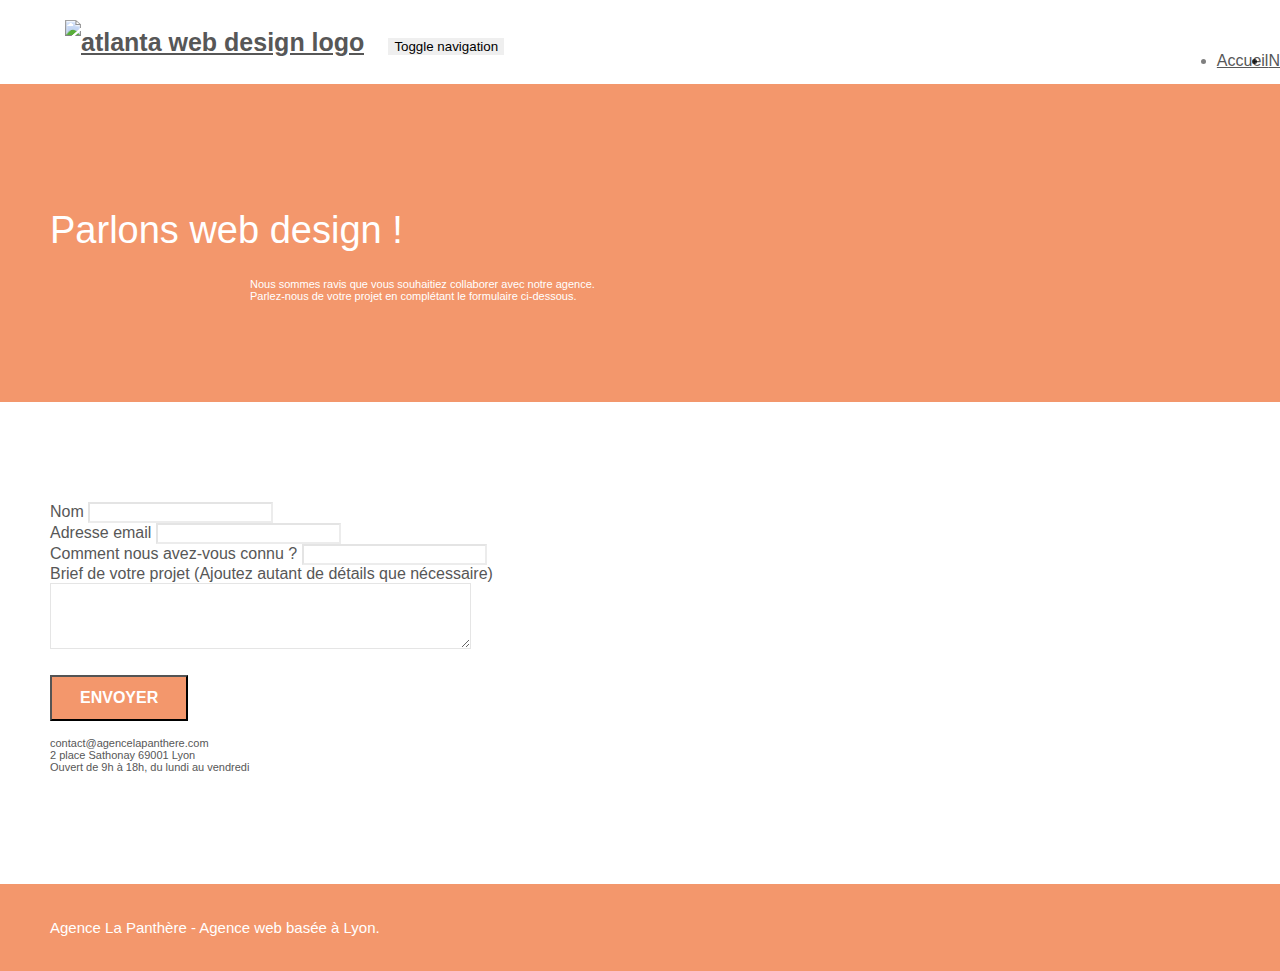
==== laPanthere_/page2.html @ 7c028f2c "a" ====
<!doctype html>
<html lang="Default">
<head>
	<title>La Panthère - Nous Contacter</title>
    <meta charset="utf-8">
    <meta name="keywords" content="">
    <meta name="description" content="La Panthère - Nous Contacter">
    <meta name="viewport" content="width=device-width, initial-scale=1.0, viewport-fit=cover">
    <link rel="shortcut icon" type="image/png" href="favicon.jpg">
    
	<link rel="stylesheet" type="text/css" href="./css/bootstrap.css">
	<link rel="stylesheet" type="text/css" href="style.css">
	<link rel="stylesheet" type="text/css" href="./css/font-awesome.css">
	<link rel="stylesheet" type="text/css" href="./css/et-line.css">
	
    
	<script src="./js/jquery-2.1.0.js"></script>
	<script src="./js/bootstrap.js"></script>
	<script src="./js/blocs.js"></script>
	<script src="./js/jqBootstrapValidation.js"></script>
	<script src="./js/formHandler.js"></script>

    
<!-- Analytics -->
 
<!-- Analytics END -->
    
</head>
<body>
<!-- Principal conteneur -->
<div class="page-container">
    
<!-- bloc-0 -->
<div class="bloc bgc-white l-bloc " id="bloc-0">
	<div class="container bloc-sm">
		<nav class="navbar row">
			<div class="navbar-header">
				<a class="navbar-brand" href="index.html"><img src="img/agence-la-panthere-monochrome.svg" alt="atlanta web design logo" height="40" /></a>
				<button id="nav-toggle" type="button" class="ui-navbar-toggle navbar-toggle" data-toggle="collapse" data-target=".navbar-1">
					<span class="sr-only">Toggle navigation</span><span class="icon-bar"></span><span class="icon-bar"></span><span class="icon-bar"></span>
				</button>
			</div>
			<div class="collapse navbar-collapse navbar-1 special-dropdown-nav">
				<ul class="site-navigation nav navbar-nav">
					<li>
						<a href="index.html">Accueil</a>
					</li>
					<li>
					</li>
					<li>
						<a href="page2.html">Nous contacter</a>
					</li>
				</ul>
			</div>
		</nav>
	</div>
</div>
<!-- bloc-0 END -->

<!-- bloc-6 -->
<div class="bloc bg-dots-bg bg-repeat bgc-atomic-tangerine d-bloc bloc-bg-texture texture-paper" id="bloc-6">
	<div class="container bloc-lg">
		<div class="row">
			<div class="col-sm-12">
				<h1 class="text-center hero-bloc-text tc-white">
					Parlons web design !
				</h1>
				<p class="text-center mg-lg tc-white tight-width-whitespace">
					Nous sommes ravis que vous souhaitiez collaborer avec notre agence.<br>
					Parlez-nous de votre projet en complétant le formulaire ci-dessous.
				</p>
			</div>
		</div>
	</div>
</div>
<!-- bloc-6 END -->

<!-- bloc-7 -->
<div class="bloc bgc-white l-bloc" id="bloc-7">
	<div class="container bloc-lg">
		<div class="row">
			<div class="col-sm-6">
				<form id="form_1" novalidate success-msg="Your message has been sent." fail-msg="Sorry it seems that our mail server is not responding, Sorry for the inconvenience!">
					<div class="form-group">
						<label>
							Nom
						</label>
						<input id="name" class="form-control" required />
					</div>
					<div class="form-group">
						<label>
							Adresse email
						</label>
						<input id="email" class="form-control" type="email" required />
					</div>
					<div class="form-group">
						<label>
							Comment nous avez-vous connu ?
						</label>
						<input class="form-control" type="email" required id="input_504" />
					</div>
					<div class="form-group">
						<label>
							Brief de votre projet (Ajoutez autant de détails que nécessaire)<br>
						</label><textarea id="message" class="form-control" rows="4" cols="50" required></textarea>
					</div> 
					<button class="bloc-button btn btn-lg btn-block cta-hero btn-atomic-tangerine" type="submit">
						Envoyer
					</button>
				</form>
			</div>
			<div class="col-sm-6">
				<p>
					contact@agencelapanthere.com<br>2 place Sathonay 69001 Lyon<br>Ouvert de 9h à 18h, du lundi au vendredi<br>
				</p>
			</div>
		</div>
	</div>
</div>
<!-- bloc-7 END -->

<!-- ScrollToTop Button -->
<button class="bloc-button btn btn-d scrollToTop" onclick="scrollToTarget('1')"><span class="fa fa-chevron-up"></span></button>
<!-- ScrollToTop Button END-->


<!-- Footer - bloc-8 -->
<footer class="bloc bgc-atomic-tangerine d-bloc" id="bloc-8">
	<div class="container bloc-sm">
		<div class="row">
			<div class="col-sm-12">
				<p class="text-center white">
					Agence La Panthère - Agence web basée à Lyon.<br>
				</p>
				<div class="row row-no-gutters social">
					<div class="col-sm-3">
						<div class="text-center">
							<a class="social" href="index.html"><span class="fa fa-twitter icon-md"></span></a>
						</div>
					</div>
					<div class="col-sm-3">
						<div class="text-center">
							<a class="social" href="index.html"><span class="fa fa-facebook icon-md"></span></a>
						</div>
					</div>
					<div class="col-sm-3">
						<div class="text-center">
							<a class="social" href="index.html"><span class="fa fa-dribbble icon-md"></span></a>
						</div>
					</div>
					<div class="col-sm-3">
						<div class="text-center">
							<a class="social" href="index.html"><span class="fa fa-instagram icon-md"></span></a>
						</div>
					</div>
				</div>
			</div>
		</div>
	</div>
</footer>
<!-- Footer - bloc-8 END -->

</div>
<!-- Principal conteneur END -->
    

</body>
</html>
---- laPanthere_/style.css ----
body {
    margin: 0;
    padding: 0;
    background: #FFF;
    overflow-x: hidden;
    -webkit-font-smoothing: antialiased;
    -moz-osx-font-smoothing: grayscale;
}
footer ul li {
    font-size:16px;
    padding: 5px;
}
a,
button {
    transition: all .3s ease-in-out;
    outline: none!important;
}

a:hover {
    text-decoration: none;
    cursor: pointer;
}

#page-loading-blocs-notifaction {
    position: fixed;
    top: 0;
    bottom: 0;
    width: 100%;
    z-index: 100000;
    background: #FFFFFF url("img/pageload-spinner.gif") no-repeat center center;
}

.bloc {
    width: 100%;
    clear: both;
    background: 50% 50% no-repeat;
    padding: 0 50px;
    -webkit-background-size: cover;
    -moz-background-size: cover;
    -o-background-size: cover;
    background-size: cover;
    position: relative;
}

.bloc .container {
    padding-left: 0;
    padding-right: 0;
}

.bloc-lg {
    padding: 100px 50px;
}

.bloc-md {
    padding: 50px;
}

.bloc-sm {
    padding: 20px 50px;
}

.bg-center,
.bg-l-edge,
.bg-r-edge,
.bg-t-edge,
.bg-b-edge,
.bg-tl-edge,
.bg-bl-edge,
.bg-tr-edge,
.bg-br-edge,
.bg-repeat {
    -webkit-background-size: auto!important;
    -moz-background-size: auto!important;
    -o-background-size: auto!important;
    background-size: auto!important;
}

.bg-repeat {
    background: repeat;
}

.bg-t-edge {
    background: top no-repeat;
}

.bloc-bg-texture::before {
    content: "";
    background-size: 2px 2px;
    position: absolute;
    top: 0;
    bottom: 0;
    left: 0;
    right: 0;
}

.texture-paper::before {
    background: url("img/texture-paper.png");
    background-size: 280px 280px;
}

.b-parallax {
    background-attachment: fixed;
}

.d-bloc {
    color: rgba(255, 255, 255, .7);
}

.d-bloc button:hover {
    color: rgba(255, 255, 255, .9);
}

.d-bloc .icon-round,
.d-bloc .icon-square,
.d-bloc .icon-rounded,
.d-bloc .icon-semi-rounded-a,
.d-bloc .icon-semi-rounded-b {
    border-color: rgba(255, 255, 255, .9);
}

.d-bloc .divider-h span {
    border-color: rgba(255, 255, 255, .2);
}

.d-bloc .a-btn,
.d-bloc .navbar a,
.d-bloc .navbar-brand,
.d-bloc a .icon-sm,
.d-bloc a .icon-md,
.d-bloc a .icon-lg,
.d-bloc a .icon-xl,
.d-bloc h1 a,
.d-bloc h2 a,
.d-bloc h3 a,
.d-bloc h4 a,
.d-bloc h5 a,
.d-bloc h6 a,
.d-bloc p a {
    color: rgba(255, 255, 255, .6);
}

.d-bloc .a-btn:hover,
.d-bloc .navbar a:hover,
.d-bloc .navbar-brand:hover,
.d-bloc a:hover .icon-sm,
.d-bloc a:hover .icon-md,
.d-bloc a:hover .icon-lg,
.d-bloc a:hover .icon-xl,
.d-bloc h1 a:hover,
.d-bloc h2 a:hover,
.d-bloc h3 a:hover,
.d-bloc h4 a:hover,
.d-bloc h5 a:hover,
.d-bloc h6 a:hover,
.d-bloc p a:hover {
    color: rgba(255, 255, 255, 1);
}

.d-bloc .navbar-toggle .icon-bar {
    background: rgba(255, 255, 255, 1);
}

.d-bloc .btn-wire,
.d-bloc .btn-wire:hover {
    color: rgba(255, 255, 255, 1);
    border-color: rgba(255, 255, 255, 1);
}

.d-bloc .panel {
    color: rgba(0, 0, 0, .5);
}

.d-bloc .panel button:hover {
    color: rgba(0, 0, 0, .7);
}

.d-bloc .panel icon {
    border-color: rgba(0, 0, 0, .7);
}

.d-bloc .panel .divider-h span {
    border-color: rgba(0, 0, 0, .1);
}

.d-bloc .panel .a-btn {
    color: rgba(0, 0, 0, .6);
}

.d-bloc .panel .a-btn:hover {
    color: rgba(0, 0, 0, 1);
}

.d-bloc .panel .btn-wire,
.d-bloc .panel .btn-wire:hover {
    color: rgba(0, 0, 0, .7);
    border-color: rgba(0, 0, 0, .3);
}

.d-bloc .panel,
.l-bloc {
    color: rgba(0, 0, 0, .5);
}

.d-bloc .panel button:hover,
.l-bloc button:hover {
    color: rgba(0, 0, 0, .7);
}

.l-bloc .icon-round,
.l-bloc .icon-square,
.l-bloc .icon-rounded,
.l-bloc .icon-semi-rounded-a,
.l-bloc .icon-semi-rounded-b {
    border-color: rgba(0, 0, 0, .7);
}

.d-bloc .panel .divider-h span,
.l-bloc .divider-h span {
    border-color: rgba(0, 0, 0, .1);
}

.d-bloc .panel .a-btn,
.l-bloc .a-btn,
.l-bloc .navbar a,
.l-bloc .navbar-brand,
.l-bloc a .icon-sm,
.l-bloc a .icon-md,
.l-bloc a .icon-lg,
.l-bloc a .icon-xl,
.l-bloc h1 a,
.l-bloc h2 a,
.l-bloc h3 a,
.l-bloc h4 a,
.l-bloc h5 a,
.l-bloc h6 a,
.l-bloc p a {
    color: rgba(0, 0, 0, .6);
}

.d-bloc .panel .a-btn:hover,
.l-bloc .a-btn:hover,
.l-bloc .navbar a:hover,
.l-bloc .navbar-brand:hover,
.l-bloc a:hover .icon-sm,
.l-bloc a:hover .icon-md,
.l-bloc a:hover .icon-lg,
.l-bloc a:hover .icon-xl,
.l-bloc h1 a:hover,
.l-bloc h2 a:hover,
.l-bloc h3 a:hover,
.l-bloc h4 a:hover,
.l-bloc h5 a:hover,
.l-bloc h6 a:hover,
.l-bloc p a:hover {
    color: rgba(0, 0, 0, 1);
}

.l-bloc .navbar-toggle .icon-bar {
    color: rgba(0, 0, 0, .6);
}

.d-bloc .panel .btn-wire,
.d-bloc .panel .btn-wire:hover,
.l-bloc .btn-wire,
.l-bloc .btn-wire:hover {
    color: rgba(0, 0, 0, .7);
    border-color: rgba(0, 0, 0, .3);
}

.voffset {
    margin-top: 30px;
}

.voffset-lg {
    margin-top: 80px;
}

.row-no-gutters {
    margin-right: 0;
    margin-left: 0;
}

.row.row-no-gutters > [class^="col-"],
.row.row-no-gutters > [class*=" col-"] {
    padding-right: 0;
    padding-left: 0;
}

#bloc-1-hero h1 {
    font-size: 32px;
}

.navbar {
    margin-bottom: 0;
    z-index: 1;
}

.navbar-brand {
    height: auto;
    padding: 3px 15px;
    font-size: 25px;
    font-weight: normal;
    font-weight: 600;
    line-height: 44px;
}

.navbar-brand img {
    max-height: 200px;
    margin: 0 5px 0 0;
    display: inline;
}

.navbar-brand img[src$=svg] {
    min-width: 100px;
}

.nav-center .navbar-brand img {
    margin: 0;
}

.navbar .nav {
    padding-top: 2px;
    margin-right: -16px;
    float: right;
    z-index: 1;
}

.nav > li {
    float: left;
    margin-top: 4px;
    font-size: 16px;
}

.navbar-nav .open .dropdown-menu > li > a {
    text-align: inherit;
}

.nav > li a:hover,
.nav > li a:focus {
    background: transparent;
}

.navbar-toggle {
    margin: 10px 10px 0 0;
    border: 0px;
}

.navbar-toggle:hover {
    background: transparent!important;
}

.navbar-toggle .icon-bar {
    background-color: rgba(0, 0, 0, .5);
    width: 26px;
}

.nav-invert .navbar .nav {
    float: left;
}

.nav-invert .navbar-header,
.nav-invert .navbar-brand {
    float: right;
    position: relative;
    z-index: 2;
}

@media (min-width: 768px) {
    .site-navigation {
        position: absolute;
        top: 50%;
        right: 20px;
        transform: translate(0, -50%);
        -webkit-transform: translateY(-50%);
    }
    .nav > li .dropdown-menu a,
    .nav > li .dropdown-menu a:hover {
        color: #484848;
    }
    .nav-invert .site-navigation {
        left: 0;
        right: 0;
    }
    .nav-center {
        text-align: center;
    }
    .nav-center .navbar-header {
        width: 100%;
    }
    .nav-center .navbar-header,
    .nav-center .navbar-brand,
    .nav-center .nav > li {
        float: none;
        display: inline-block;
    }
    .nav-center .site-navigation {
        position: relative;
        width: 100%;
        right: 0;
        margin-right: 0px;
        margin-top: 20px;
    }
    .nav-center.mini-nav .navbar-toggle {
        float: none;
        margin: 10px auto 0;
    }
}

.nav > li > .dropdown a {
    background: none!important;
    display: block;
    padding: 14px 15px;
}

nav .caret {
    margin: 0 5px;
}

.dropdown-menu .dropdown-menu {
    top: -8px;
    left: 100%;
}

.dropdown-menu .dropmenu-flow-right {
    top: 100%;
    left: 0;
    margin-left: -1px;
    border-top-left-radius: 0;
    border-top-right-radius: 0;
}

.dropdown-menu .dropdown span {
    border: 4px solid black;
    border-top-color: transparent;
    border-right-color: transparent;
    border-bottom-color: transparent;
    margin: 6px -5px 0 0!important;
    float: right;
}

.mg-md {
    margin-top: 10px;
    margin-bottom: 20px;
}

.mg-lg {
    margin-top: 10px;
    margin-bottom: 40px;
}

.btn {
    margin: 0 5px 5px 0;
}

.btn.pull-right {
    margin: 0 0 5px 5px;
}

.btn-d,
.btn-d:hover,
.btn-d:focus {
    color: #FFF;
    background: rgba(0, 0, 0, .3);
}

button {
    outline: none!important;
}

.btn-rd {
    border-radius: 40px;
}

.btn-clean {
    border: 1px solid rgba(0, 0, 0, .08);
    border-bottom-color: rgba(0, 0, 0, .1);
    text-shadow: 0 1px 0 rgba(0, 0, 1, .1);
    box-shadow: 0 1px 3px rgba(0, 0, 1, .25), inset 0 1px 0 0 rgba(255, 255, 255, .15);
}

.icon-md {
    font-size: 30px!important;
}

.icon-lg {
    font-size: 60px!important;
}

.sm-shadow {
    text-shadow: 0 1px 2px rgba(0, 0, 0, .3);
}

.panel-sq,
.panel-sq .panel-heading,
.panel-sq .panel-footer {
    border-radius: 0;
}

.panel-rd {
    border-radius: 30px;
}

.panel-rd .panel-heading {
    border-radius: 29px 29px 0 0;
}

.panel-rd .panel-footer {
    border-radius: 0 0 29px 29px;
}

.form-control {
    border-color: rgba(0, 0, 0, .1);
    box-shadow: none;
}

.scrollToTop {
    width: 40px;
    height: 40px;
    position: fixed;
    bottom: 20px;
    right: 20px;
    opacity: 0;
    z-index: 500;
    transition: all .3s ease-in-out;
}

.scrollToTop span {
    margin-top: 6px;
}

.showScrollTop {
    font-size: 14px;
    opacity: 1;
}

a[data-lightbox] {
    position: relative;
    display: block;
    text-align: center;
}

a[data-lightbox]:hover::before {
    content: "+";
    font-family: "HelveticaNeue-Light", "Helvetica Neue Light", "Helvetica Neue", Helvetica, Arial;
    font-size: 32px;
    width: 50px;
    height: 50px;
    margin-left: -25px;
    border-radius: 50%;
    background: rgba(0, 0, 0, .6);
    color: #FFF;
    font-weight: 100;
    z-index: 1;
    position: absolute;
    top: 50%;
    transform: translateY(-50%);
    -webkit-transform: translateY(-50%);
}

a[data-lightbox]:hover img {
    opacity: 0.6;
    -webkit-animation-fill-mode: none;
    animation-fill-mode: none;
}

#lightbox-modal {
    display: flex;
    align-items: center;
}

#lightbox-modal .modal-dialog {
    width: 90%;
    max-width: 900px;
    margin: 0 auto 0;
}

#lightbox-modal .modal-dialog img {
    max-height: 90vh;
    margin: 0 auto;
}

.lightbox-caption {
    padding: 20px;
    color: #FFF;
    background: rgba(0, 0, 0, .5);
    position: absolute;
    left: 15px;
    right: 15px;
    bottom: 5px;
}

.close-lightbox {
    color: #FFF;
    font-size: 30px;
    position: absolute;
    top: 20px;
    right: 20px;
    z-index: 20;
    background: rgba(0, 0, 0, .5);
    border: none;
    line-height: 30px;
    padding: 0 9px 5px;
    opacity: 0.3;
}

.close-lightbox:hover,
.next-lightbox:hover,
.prev-lightbox:hover {
    opacity: 1.0;
    color: #FFF;
}

.next-lightbox,
.prev-lightbox {
    font-size: 20px;
    color: rgba(255, 255, 255, .9);
    background: rgba(0, 0, 0, .5);
    transition: all .2s ease-in-out;
    position: absolute;
    top: 45%;
    z-index: 1;
    opacity: 0.4;
}

.next-lightbox {
    padding: 6px 8px 1px 13px;
    right: 25px;
}

.prev-lightbox {
    padding: 6px 13px 1px 10px;
    left: 25px;
}

.snapshot-lb .modal-body {
    padding-bottom: 45px;
}

.snapshot-lb .lightbox-caption {
    padding: 0;
    color: rgba(0, 0, 0, .5);
    background: none;
}

h1,
h2,
h3,
h4,
h5,
h6,
p,
label,
.btn,
a {
    font-family: "helvetica";
    font-weight: 400;
    color: #575757!important;
}

.container {
    max-width: 1000px;
}

.hero-bloc-text {
    font-size: 38px;
}

.hero-bloc-text-sub {
    font-size: 36px;
}

.statement-bloc-text {
    line-height: 26px;
    font-style: italic;
    font-size: 20px;
    text-align: center;
    font-weight: lighter;
    max-width: 520px;
    margin: auto auto auto auto;
}

p {
    font-size: 11px;
}

.tight-width-whitespace {
    max-width: 600px;
    margin: auto auto auto auto;
}

.h1 {
    font-size: 20px;
    font-family: "Open Sans";
}

.cta-hero {
    margin-top: 22px;
    color: #FFFFFF!important;
    text-transform: uppercase;
    padding: 12px 28px 12px 28px;
    font-size: 16px;
    font-weight: 700;
}

.social {
    max-width: 400px;
    margin: auto auto auto auto;
}

h2 {
    font-size: 22px;
    line-height: 1.4em;
}

h3 {
    font-size: 15px;
    text-transform: uppercase;
    font-weight: 700;
    color: #333333!important;
}

.med-width-whitespace {
    max-width: 800px;
    margin: auto auto auto auto;
    box-shadow: 0px 0px 0px #000000;
}

h1 {
    color: #333333!important;
}

h4 {
    color: #333333!important;
}

.icons {
    margin-bottom: 14px;
    margin-top: 24px;
}

.white {
    color: #FFFFFF!important;
    font-size: 15px;
}

.portfolio-thumb {
    margin-bottom: 24px;
}

.portfolio-row {
    margin-bottom: 44px;
    margin-top: 50px;
}

.avatar {
    box-shadow: 0px 4px 9px rgba(0, 0, 0, 0.3);
}

.black-background {
    background-color: rgba(165, 147, 99, 0.7);
    padding: 40px 40px 40px 40px;
}

.bold-link {
    font-weight: 900;
    text-decoration: underline!important;
    font-size: 17px;
}

.bgc-white {
    background-color: #FFFFFF;
}

.bgc-dark-slate-blue {
    background-color: #364577;
}

.bgc-atomic-tangerine {
    background-color: #F3976C;
}

.tc-white {
    color: white!important;
}

.btn-atomic-tangerine {
    background: #F3976C;
    color: #FFFFFF!important;
}

.btn-atomic-tangerine:hover {
    background: #c27956!important;
    color: #FFFFFF!important;
}

.ltc-white {
    color: #FFFFFF!important;
}

.ltc-white:hover {
    color: #cccccc!important;
}

.ltc-atomic-tangerine {
    color: #F3976C!important;
}

.ltc-atomic-tangerine:hover {
    color: #c27956!important;
}

.icon-dark-slate-blue {
    color: #364577!important;
    border-color: #364577!important;
}

.bg-dots-bg {
    background-image: url("img/dots-bg.png");
}

.bg-lines-h2-bg {
    background-image: url("img/lines-h2-bg.png");
}

.bg-banniere {
    background-image: url("img/agence-la-panthere.jpg");
}

.bg-presentation {
    background-image: url("img/image-de-presentation.bmp");
}

@media (max-width: 1024px) {
    .bloc {
        padding-left: 20px;
        padding-right: 20px;
    }
    .bloc.full-width-bloc,
    .bloc-tile-2.full-width-bloc .container,
    .bloc-tile-3.full-width-bloc .container,
    .bloc-tile-4.full-width-bloc .container {
        padding-left: 0;
        padding-right: 0;
    }
}

@media (max-width: 992px) and (min-width: 768px) {
    .navbar .nav {
        max-width: 80%
    }
    .nav-center.navbar .nav {
        max-width: 100%
    }
}

@media only screen and (min-device-width: 768px) and (max-device-width: 1024px) and (orientation: landscape) {
    .b-parallax {
        background-attachment: scroll;
    }
}

@media only screen and (min-device-width: 1024px) and (max-device-width: 1366px) and (-webkit-min-device-pixel-ratio: 1.5) {
    .b-parallax {
        background-attachment: scroll;
    }
}

@media (max-width: 991px) {
    .container {
        width: 100%;
    }
    .b-parallax {
        background-attachment: scroll;
    }
    .page-container,
    #hero-bloc {
        overflow-x: hidden;
        position: relative;
    }
    .bloc {
        padding-left: constant(safe-area-inset-left);
        padding-right: constant(safe-area-inset-right);
    }
    .bloc-group,
    .bloc-group .bloc {
        display: block;
        width: 100%;
    }
    .bloc-fill-screen .fill-bloc-top-edge,
    .bloc-fill-screen .fill-bloc-bottom-edge {
        padding: 0 20px;
        padding-left: constant(safe-area-inset-left);
        padding-right: constant(safe-area-inset-right);
    }
}

@media (max-width: 767px) {
    .page-container {
        overflow-x: hidden;
        position: relative;
    }
    h1,
    h2,
    h3,
    h4,
    h5,
    h6,
    p,
    #disqus_thread {
        padding-left: 10px!important;
        padding-right: 10px!important;
    }
    .b-parallax {
        background-attachment: scroll;
    }
    .navbar .nav {
        padding-top: 0;
        border-top: 1px solid rgba(0, 0, 0, .2);
        float: none!important;
    }
    .navbar.row {
        margin-left: 0;
        margin-right: 0;
    }
    .site-navigation {
        position: inherit;
        transform: none;
        -webkit-transform: none;
        -ms-transform: none;
    }
    .nav > li {
        margin-top: 0;
        border-bottom: 1px solid rgba(0, 0, 0, .1);
        background: rgba(0, 0, 0, .05);
        text-align: left;
        padding-left: 15px;
        width: 100%;
    }
    .nav > li:hover {
        background: rgba(0, 0, 0, .08);
    }
    .dropdown .dropdown a .caret {
        float: none;
        margin: 5px 0 0 10px!important;
        border: 4px solid black;
        border-bottom-color: transparent;
        border-right-color: transparent;
        border-left-color: transparent;
    }
    #hero-bloc .navbar .nav {
        background: rgba(0, 0, 0, .8);
    }
    #hero-bloc .navbar .nav a {
        color: rgba(255, 255, 255, .6);
    }
    .hero {
        padding: 50px 0;
    }
    .hero-nav {
        left: -1px;
        right: -1px;
    }
    .navbar-collapse {
        padding: 0;
        overflow-x: hidden;
        -webkit-box-shadow: none;
        box-shadow: none;
    }
    .navbar-brand img {
        max-height: 40px;
        width: auto;
    }
    .nav-invert .navbar-header {
        float: none;
        width: 100%;
    }
    .nav-invert .navbar-toggle {
        float: left;
        margin-left: 10px;
    }
    .bloc {
        padding-left: 0;
        padding-right: 0;
    }
    .bloc-xxl,
    .bloc-xl,
    .bloc-lg {
        padding: 40px 0;
    }
    .bloc-sm,
    .bloc-md {
        padding-left: 0;
        padding-right: 0;
    }
    .bloc-tile-2 .container,
    .bloc-tile-3 .container,
    .bloc-tile-4 .container,
    .bloc-fill-screen .fill-bloc-top-edge,
    .bloc-fill-screen .fill-bloc-bottom-edge {
        padding-left: 0;
        padding-right: 0;
    }
    .a-block {
        padding: 0 10px;
    }
    .btn-dwn {
        display: none;
    }
    .voffset {
        margin-top: 5px;
    }
    .voffset-md {
        margin-top: 20px;
    }
    .voffset-lg {
        margin-top: 30px;
    }
    form {
        padding: 5px;
    }
    .close-lightbox {
        display: inline-block;
    }
    .blocsapp-device-iphone5 {
        background-size: 216px 425px;
        padding-top: 60px;
        width: 216px;
        height: 425px;
    }
    .blocsapp-device-iphone5 img {
        width: 180px;
        height: 320px;
    }
}

@media (max-width: 400px) {
    .bloc {
        padding-left: 0;
        padding-right: 0;
    }
}

@media (max-width: 767px) {
    .bloc-mob-center-text {
        text-align: center;
    }
}
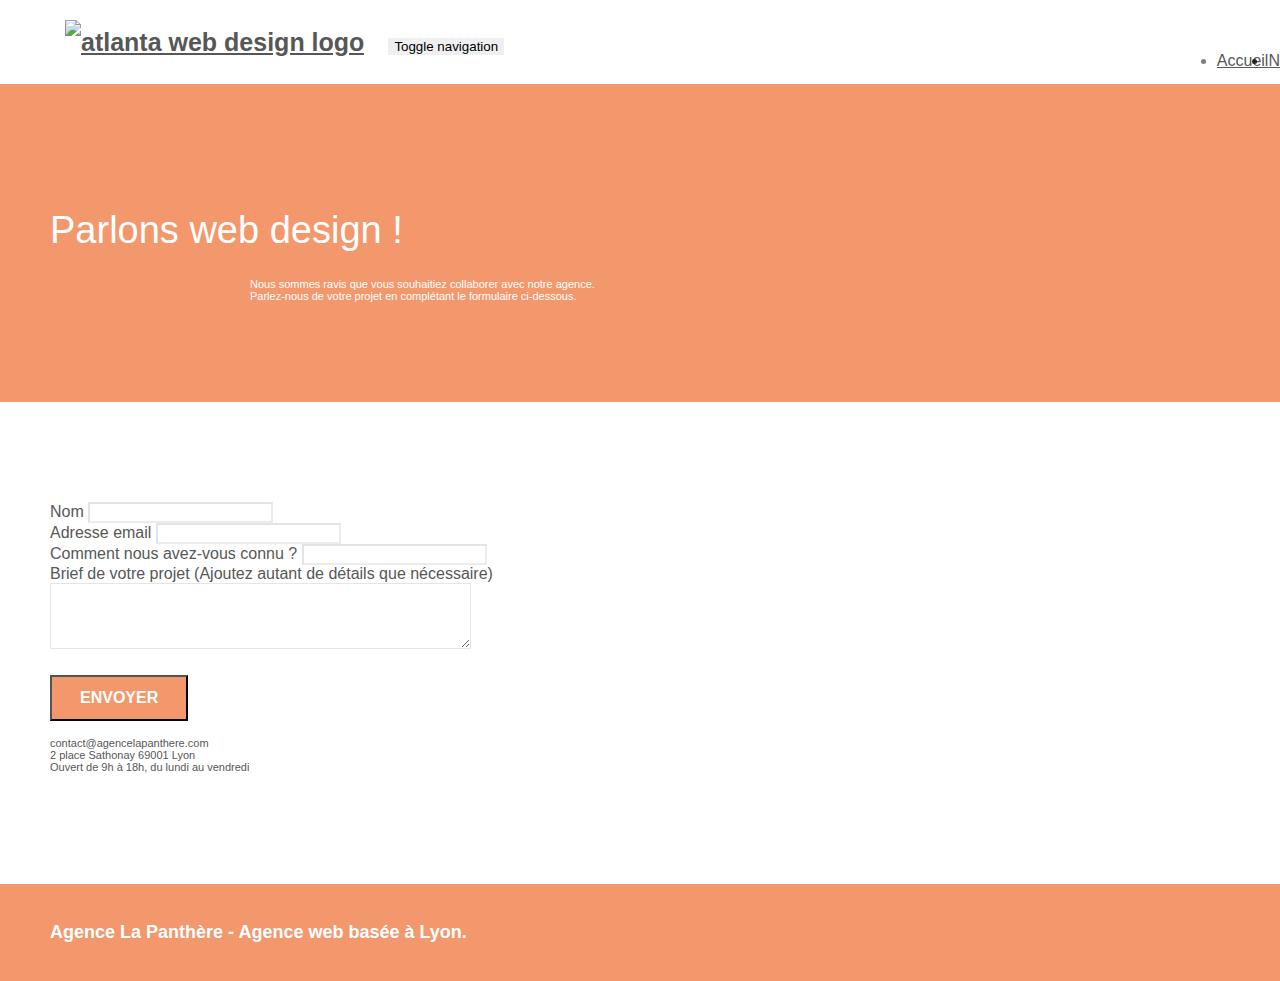
==== commit a0aa0804: "v2" ====
--- a/laPanthere_/page2.html
+++ b/laPanthere_/page2.html
@@ -1,5 +1,5 @@
 <!doctype html>
-<html lang="Default">
+<html lang="fr">
 <head>
 	<title>La Panthère - Nous Contacter</title>
     <meta charset="utf-8">
--- a/laPanthere_/style.css
+++ b/laPanthere_/style.css
@@ -9,6 +9,7 @@
 footer ul li {
     font-size:16px;
     padding: 5px;
+    color: white;
 }
 a,
 button {
@@ -740,7 +741,8 @@
 
 .white {
     color: #FFFFFF!important;
-    font-size: 15px;
+    font-size: 18px;
+    font-weight: 700;
 }
 
 .portfolio-thumb {
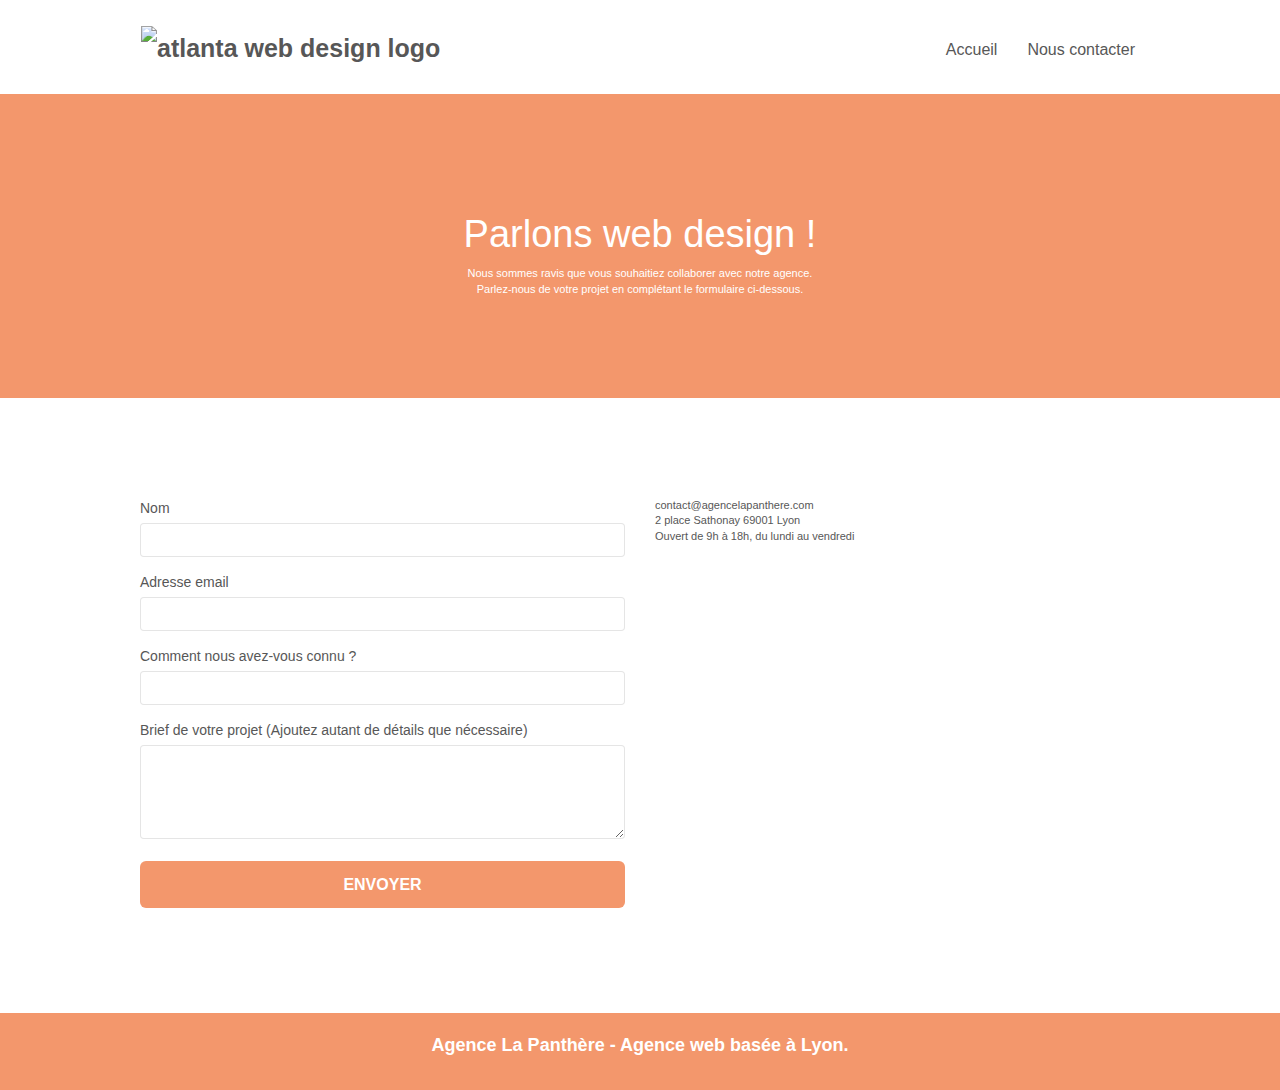
==== commit 7051db0a: "last update" ====
--- a/laPanthere_/page2.html
+++ b/laPanthere_/page2.html
@@ -80,7 +80,7 @@
 	<div class="container bloc-lg">
 		<div class="row">
 			<div class="col-sm-6">
-				<form id="form_1" novalidate success-msg="Your message has been sent." fail-msg="Sorry it seems that our mail server is not responding, Sorry for the inconvenience!">
+				<form id="form_1" data-success-msg="Your message has been sent." data-fail-msg="Sorry it seems that our mail server is not responding, Sorry for the inconvenience!">
 					<div class="form-group">
 						<label>
 							Nom
--- a/laPanthere_/style.css
+++ b/laPanthere_/style.css
@@ -9,7 +9,10 @@
 footer ul li {
     font-size:16px;
     padding: 5px;
-    color: white;
+}
+footer ul li a {
+    color: white !important;
+    font-weight: 500;
 }
 a,
 button {
@@ -294,6 +297,7 @@
 .navbar {
     margin-bottom: 0;
     z-index: 1;
+    display: block;
 }
 
 .navbar-brand {
@@ -324,6 +328,7 @@
     margin-right: -16px;
     float: right;
     z-index: 1;
+    display: block;
 }
 
 .nav > li {
@@ -576,7 +581,6 @@
 }
 
 #lightbox-modal .modal-dialog img {
-    max-height: 90vh;
     margin: 0 auto;
 }
 
@@ -825,11 +829,11 @@
 }
 
 .bg-banniere {
-    background-image: url("img/agence-la-panthere.jpg");
+    background-image: url("img/agence-la-panthere.webp");
 }
 
 .bg-presentation {
-    background-image: url("img/image-de-presentation.bmp");
+    background-image: url("img/image-de-presentation.webp");
 }
 
 @media (max-width: 1024px) {
@@ -855,13 +859,13 @@
     }
 }
 
-@media only screen and (min-device-width: 768px) and (max-device-width: 1024px) and (orientation: landscape) {
+@media only screen and (max-width: 1024px) and (orientation: landscape) {
     .b-parallax {
         background-attachment: scroll;
     }
 }
 
-@media only screen and (min-device-width: 1024px) and (max-device-width: 1366px) and (-webkit-min-device-pixel-ratio: 1.5) {
+@media only screen and (max-width: 1366px) and (-webkit-min-device-pixel-ratio: 1.5) {
     .b-parallax {
         background-attachment: scroll;
     }
@@ -880,8 +884,8 @@
         position: relative;
     }
     .bloc {
-        padding-left: constant(safe-area-inset-left);
-        padding-right: constant(safe-area-inset-right);
+        padding-left: 20px;
+        padding-right: 20px;
     }
     .bloc-group,
     .bloc-group .bloc {
@@ -891,8 +895,8 @@
     .bloc-fill-screen .fill-bloc-top-edge,
     .bloc-fill-screen .fill-bloc-bottom-edge {
         padding: 0 20px;
-        padding-left: constant(safe-area-inset-left);
-        padding-right: constant(safe-area-inset-right);
+        padding-left: 20px;
+        padding-right: 20px;
     }
 }
 
@@ -923,6 +927,7 @@
     .navbar.row {
         margin-left: 0;
         margin-right: 0;
+        justify-content: flex-start;
     }
     .site-navigation {
         position: inherit;
